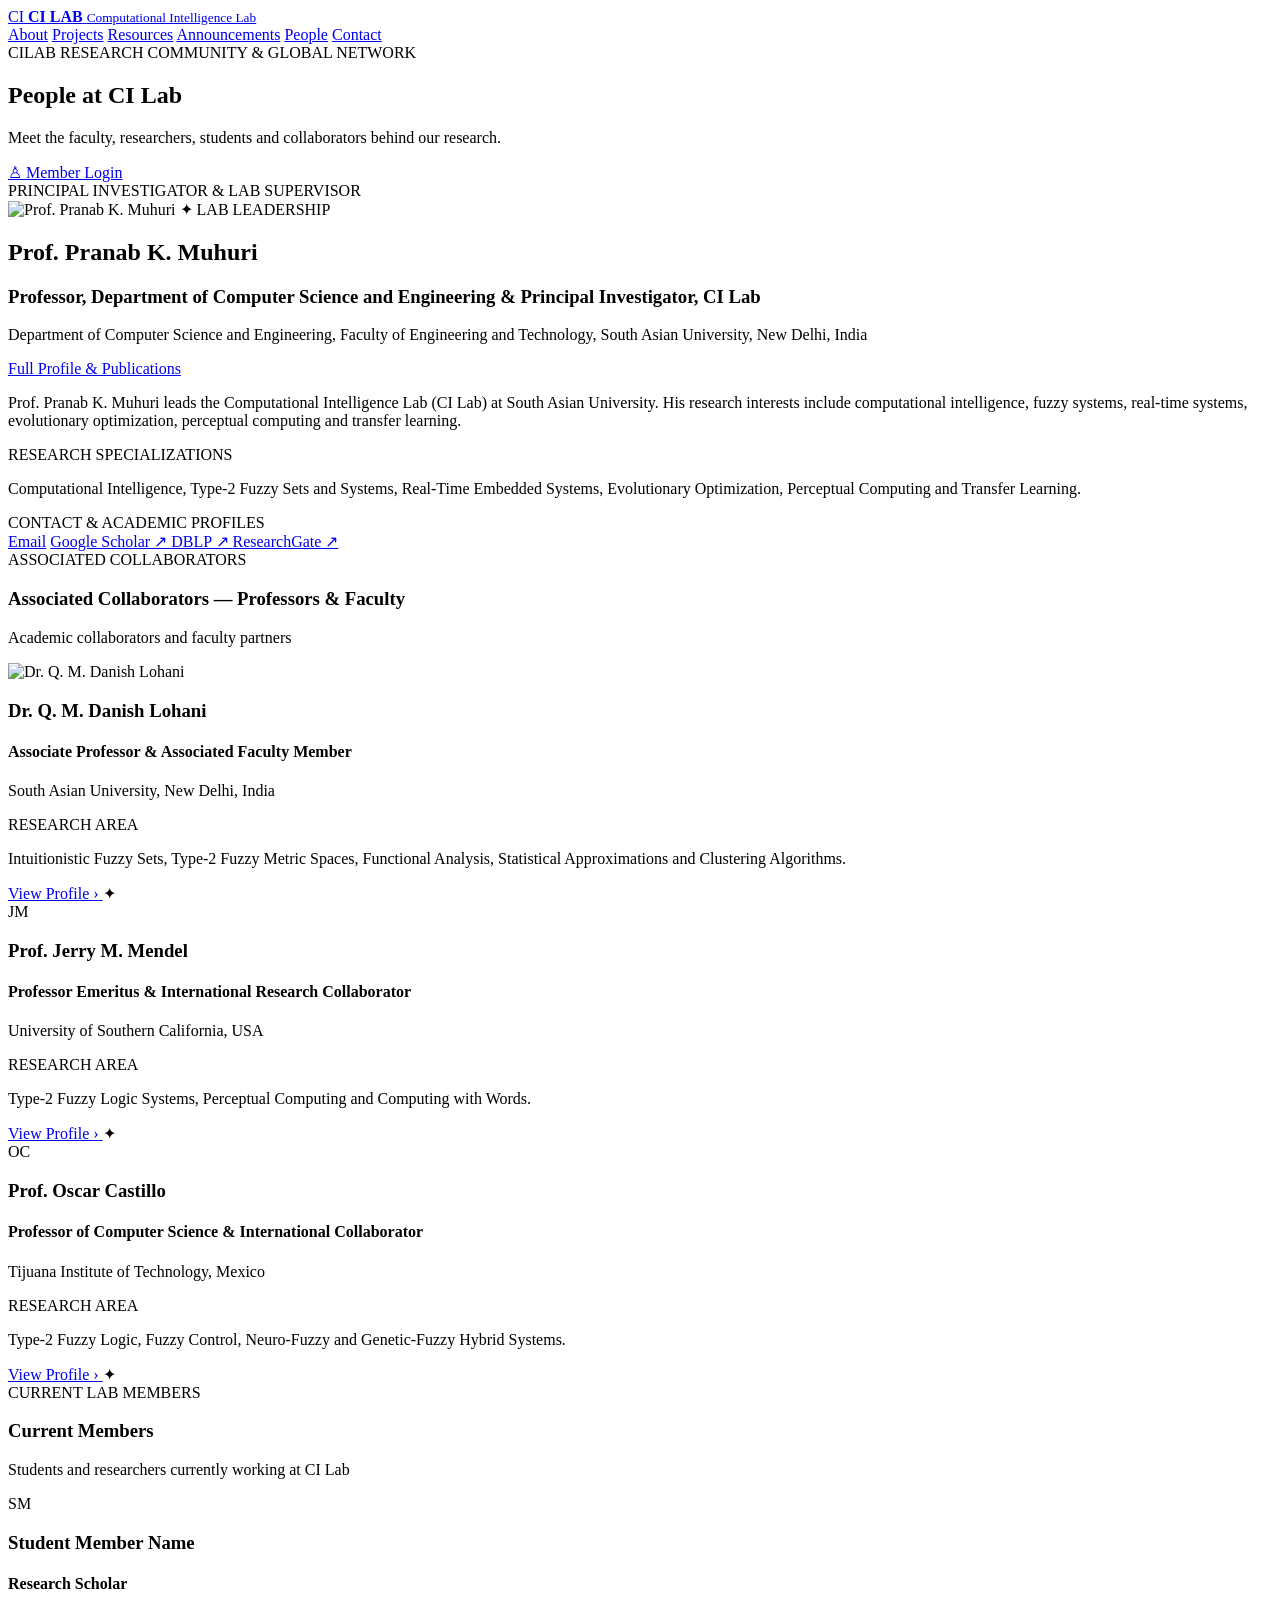
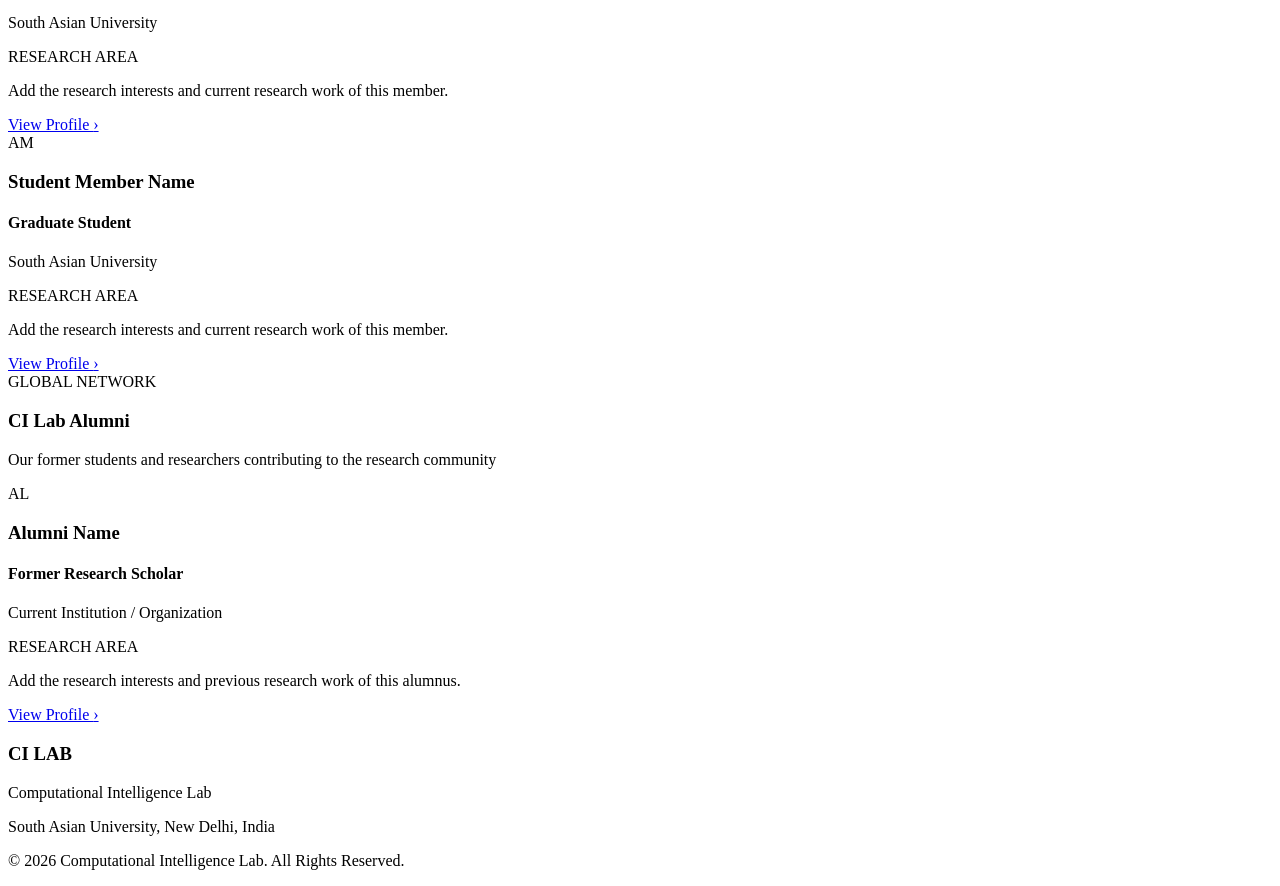
==== people.html @ 1cfc639d "Add files via upload" ====
<!DOCTYPE html>
<html lang="en">

<head>
    <meta charset="UTF-8">
    <meta name="viewport" content="width=device-width, initial-scale=1.0">

    <title>People | Computational Intelligence Lab</title>

    <!-- Existing homepage stylesheet: preserves your homepage theme -->
    <link rel="stylesheet" href="css/style.css">

    <!-- People page stylesheet -->
    <link rel="stylesheet" href="css/people.css">

</head>

<body>

    <!-- ================================
         HEADER
    ================================= -->

    <header class="people-header">

        <div class="people-container header-inner">

            <a href="index.html" class="people-logo">
                <span class="people-logo-icon">CI</span>

                <span class="people-logo-text">
                    <strong>CI LAB</strong>
                    <small>Computational Intelligence Lab</small>
                </span>
            </a>

            <nav class="people-navigation">

              
                <a href="Homepage.html">About</a>
                <a href="index.html#projects">Projects</a>
                <a href="index.html#resources">Resources</a>
                <a href="index.html#announcements">Announcements</a>
                <a href="people.html" class="current-page">People</a>
                <a href="index.html#contact">Contact</a>

            </nav>

        </div>

    </header>


 

    <main class="people-page">

        <div class="people-container">

         
            <section class="people-heading">

                <div class="heading-text">

                    <span class="people-eyebrow">
                        CILAB RESEARCH COMMUNITY &amp; GLOBAL NETWORK
                    </span>

                    <h1>People at CI Lab</h1>

                    <p>
                        Meet the faculty, researchers, students and
                        collaborators behind our research.
                    </p>

                </div>

                <a href="#" class="member-login">
                    <span>♙</span>
                    Member Login
                </a>

            </section>


            


       

            <section class="principal-section">

                <div class="people-section-title">

                    <span>
                        PRINCIPAL INVESTIGATOR &amp; LAB SUPERVISOR
                    </span>

                </div>


                <article class="principal-card">

                    <!-- Professor Image -->

                    <div class="principal-photo-box">

                        <img
                            src="d:\images.jpeg"
                            alt="Prof. Pranab K. Muhuri"
                            class="principal-photo"
                        >

                        <span class="leadership-tag">
                            ✦ LAB LEADERSHIP
                        </span>

                    </div>


                    <div class="principal-information">

                        <div class="principal-header">

                            <div>

                                <h2>Prof. Pranab K. Muhuri</h2>

                                <h3>
                                    Professor, Department of Computer Science
                                    and Engineering &amp; Principal Investigator, CI Lab
                                </h3>

                                <p class="principal-affiliation">
                                    Department of Computer Science and Engineering,
                                    Faculty of Engineering and Technology,
                                    South Asian University, New Delhi, India
                                </p>

                            </div>

                            <a href="#" class="full-profile-button">
                                Full Profile &amp; Publications
                            </a>

                        </div>


                        <p class="principal-description">
                            Prof. Pranab K. Muhuri leads the Computational
                            Intelligence Lab (CI Lab) at South Asian University.
                            His research interests include computational
                            intelligence, fuzzy systems, real-time systems,
                            evolutionary optimization, perceptual computing
                            and transfer learning.
                        </p>


                       

                        <div class="principal-details-grid">

                            <div class="principal-info-box">

                                <span class="info-title">
                                    RESEARCH SPECIALIZATIONS
                                </span>

                                <p>
                                    Computational Intelligence, Type-2 Fuzzy
                                    Sets and Systems, Real-Time Embedded Systems,
                                    Evolutionary Optimization, Perceptual Computing
                                    and Transfer Learning.
                                </p>

                            </div>


                            <div class="principal-info-box">

                                <span class="info-title">
                                    CONTACT &amp; ACADEMIC PROFILES
                                </span>

                                <div class="academic-profile-links">

                                    <a href="#">Email</a>

                                    <a href="#" target="_blank">
                                        Google Scholar ↗
                                    </a>

                                    <a href="#" target="_blank">
                                        DBLP ↗
                                    </a>

                                    <a href="#" target="_blank">
                                        ResearchGate ↗
                                    </a>

                                </div>

                            </div>

                        </div>

                    </div>

                </article>

            </section>


            

            <section class="people-group" id="collaborators">

                <div class="people-section-title purple-title">

                    <span>ASSOCIATED COLLABORATORS</span>

                </div>


                <div class="group-heading">

                    <h3>
                        Associated Collaborators — Professors &amp; Faculty
                    </h3>

                    <p>
                        Academic collaborators and faculty partners
                    </p>

                </div>


                <div class="people-grid">


                  

                    <article class="person-card">

                        <div class="person-header">

                            <div class="person-photo">

                                <img
                                    src="d:\danish_lohani.jpg"
                                    alt="Dr. Q. M. Danish Lohani"
                                >

                            </div>

                            <div class="person-information">

                                <h3>Dr. Q. M. Danish Lohani</h3>

                                <h4>
                                    Associate Professor &amp; Associated Faculty Member
                                </h4>

                                <p>
                                    South Asian University, New Delhi, India
                                </p>

                            </div>

                        </div>


                        <div class="research-area">

                            <span>RESEARCH AREA</span>

                            <p>
                                Intuitionistic Fuzzy Sets, Type-2 Fuzzy
                                Metric Spaces, Functional Analysis,
                                Statistical Approximations and Clustering Algorithms.
                            </p>

                        </div>


                        <div class="person-footer">

                            <a href="#">
                                View Profile <span>›</span>
                            </a>

                            <span class="person-symbol">✦</span>

                        </div>

                    </article>


                    <!-- COLLABORATOR 2 -->

                    <article class="person-card">

                        <div class="person-header">

                            <div class="person-photo initials-photo">
                                JM
                            </div>

                            <div class="person-information">

                                <h3>Prof. Jerry M. Mendel</h3>

                                <h4>
                                    Professor Emeritus &amp; International
                                    Research Collaborator
                                </h4>

                                <p>
                                    University of Southern California, USA
                                </p>

                            </div>

                        </div>


                        <div class="research-area">

                            <span>RESEARCH AREA</span>

                            <p>
                                Type-2 Fuzzy Logic Systems, Perceptual
                                Computing and Computing with Words.
                            </p>

                        </div>


                        <div class="person-footer">

                            <a href="#">
                                View Profile <span>›</span>
                            </a>

                            <span class="person-symbol">✦</span>

                        </div>

                    </article>


                    <!-- COLLABORATOR 3 -->

                    <article class="person-card">

                        <div class="person-header">

                            <div class="person-photo initials-photo">
                                OC
                            </div>

                            <div class="person-information">

                                <h3>Prof. Oscar Castillo</h3>

                                <h4>
                                    Professor of Computer Science &amp;
                                    International Collaborator
                                </h4>

                                <p>
                                    Tijuana Institute of Technology, Mexico
                                </p>

                            </div>

                        </div>


                        <div class="research-area">

                            <span>RESEARCH AREA</span>

                            <p>
                                Type-2 Fuzzy Logic, Fuzzy Control,
                                Neuro-Fuzzy and Genetic-Fuzzy Hybrid Systems.
                            </p>

                        </div>


                        <div class="person-footer">

                            <a href="#">
                                View Profile <span>›</span>
                            </a>

                            <span class="person-symbol">✦</span>

                        </div>

                    </article>

                </div>

            </section>


            <!-- ================================
                 CURRENT MEMBERS
            ================================= -->

            <section class="people-group" id="members">

                <div class="people-section-title purple-title">

                    <span>CURRENT LAB MEMBERS</span>

                </div>


                <div class="group-heading">

                    <h3>Current Members</h3>

                    <p>
                        Students and researchers currently working at CI Lab
                    </p>

                </div>


                <div class="people-grid">


                    <!-- MEMBER 1 -->

                    <article class="person-card">

                        <div class="person-header">

                            <div class="person-photo initials-photo">
                                SM
                            </div>

                            <div class="person-information">

                                <h3>Student Member Name</h3>

                                <h4>Research Scholar</h4>

                                <p>South Asian University</p>

                            </div>

                        </div>


                        <div class="research-area">

                            <span>RESEARCH AREA</span>

                            <p>
                                Add the research interests and current
                                research work of this member.
                            </p>

                        </div>


                        <div class="person-footer">

                            <a href="#">
                                View Profile <span>›</span>
                            </a>

                        </div>

                    </article>


                    <!-- MEMBER 2 -->

                    <article class="person-card">

                        <div class="person-header">

                            <div class="person-photo initials-photo">
                                AM
                            </div>

                            <div class="person-information">

                                <h3>Student Member Name</h3>

                                <h4>Graduate Student</h4>

                                <p>South Asian University</p>

                            </div>

                        </div>


                        <div class="research-area">

                            <span>RESEARCH AREA</span>

                            <p>
                                Add the research interests and current
                                research work of this member.
                            </p>

                        </div>


                        <div class="person-footer">

                            <a href="#">
                                View Profile <span>›</span>
                            </a>

                        </div>

                    </article>

                </div>

            </section>


            <!-- ================================
                 ALUMNI
            ================================= -->

            <section class="people-group" id="alumni">

                <div class="people-section-title purple-title">

                    <span>GLOBAL NETWORK</span>

                </div>


                <div class="group-heading">

                    <h3>CI Lab Alumni</h3>

                    <p>
                        Our former students and researchers
                        contributing to the research community
                    </p>

                </div>


                <div class="people-grid">


                    <!-- ALUMNI 1 -->

                    <article class="person-card">

                        <div class="person-header">

                            <div class="person-photo initials-photo">
                                AL
                            </div>

                            <div class="person-information">

                                <h3>Alumni Name</h3>

                                <h4>Former Research Scholar</h4>

                                <p>Current Institution / Organization</p>

                            </div>

                        </div>


                        <div class="research-area">

                            <span>RESEARCH AREA</span>

                            <p>
                                Add the research interests and previous
                                research work of this alumnus.
                            </p>

                        </div>


                        <div class="person-footer">

                            <a href="#">
                                View Profile <span>›</span>
                            </a>

                        </div>

                    </article>

                </div>

            </section>

        </div>

    </main>


    <!-- ================================
         FOOTER
    ================================= -->

    <footer class="people-footer">

        <div class="people-container footer-inner">

            <div>

                <h3>CI LAB</h3>

                <p>Computational Intelligence Lab</p>

                <p>South Asian University, New Delhi, India</p>

            </div>


            <p class="footer-copyright">
                © 2026 Computational Intelligence Lab.
                All Rights Reserved.
            </p>

        </div>

    </footer>

</body>

</html>
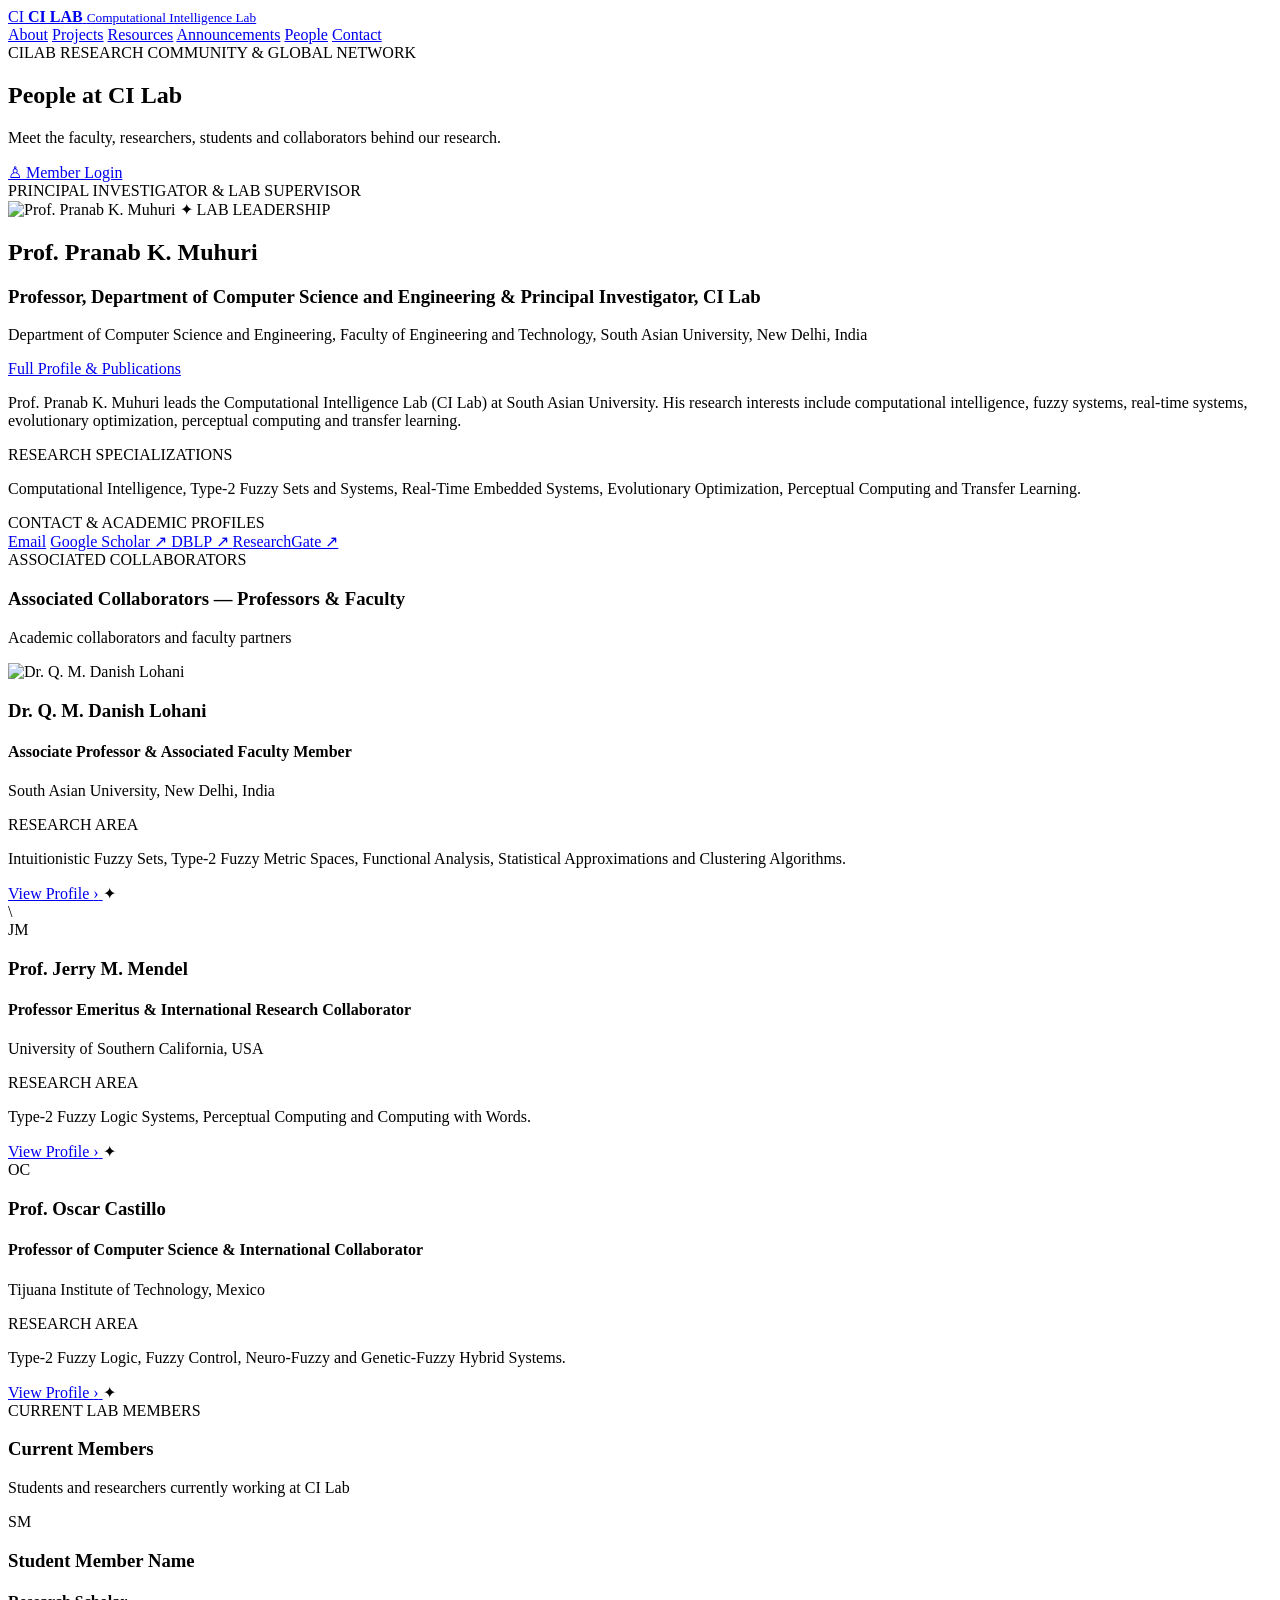
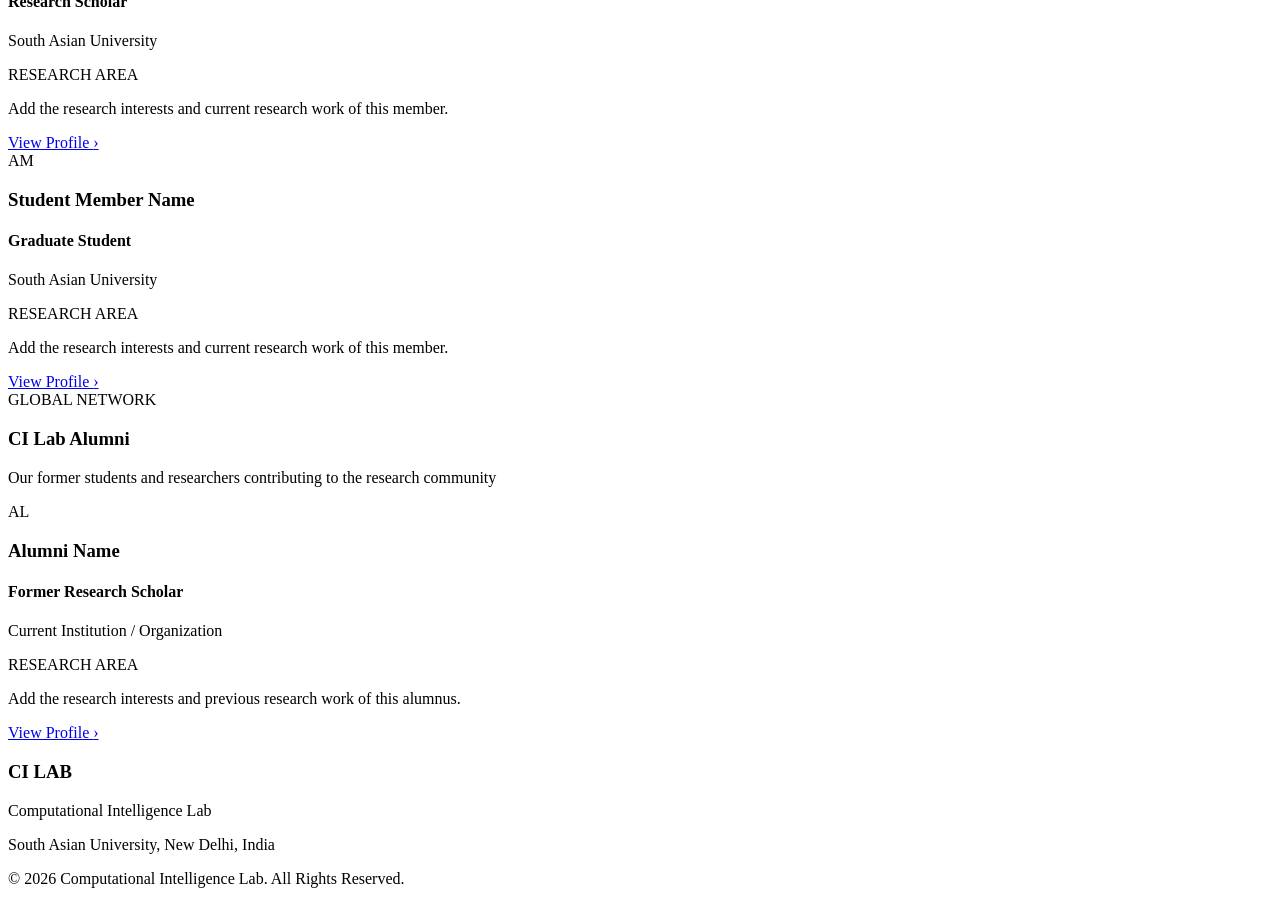
==== commit 02547905: "Add files via upload" ====
--- a/people.html
+++ b/people.html
@@ -17,9 +17,6 @@
 
 <body>
 
-    <!-- ================================
-         HEADER
-    ================================= -->
 
     <header class="people-header">
 
@@ -296,7 +293,7 @@
                     </article>
 
 
-                    <!-- COLLABORATOR 2 -->
+                 \
 
                     <article class="person-card">
 
@@ -406,9 +403,7 @@
             </section>
 
 
-            <!-- ================================
-                 CURRENT MEMBERS
-            ================================= -->
+         
 
             <section class="people-group" id="members">
 
@@ -433,7 +428,7 @@
                 <div class="people-grid">
 
 
-                    <!-- MEMBER 1 -->
+                   
 
                     <article class="person-card">
 
@@ -479,7 +474,7 @@
                     </article>
 
 
-                    <!-- MEMBER 2 -->
+                   
 
                     <article class="person-card">
 
@@ -529,9 +524,7 @@
             </section>
 
 
-            <!-- ================================
-                 ALUMNI
-            ================================= -->
+           
 
             <section class="people-group" id="alumni">
 
@@ -557,7 +550,7 @@
                 <div class="people-grid">
 
 
-                    <!-- ALUMNI 1 -->
+                 
 
                     <article class="person-card">
 
@@ -611,9 +604,7 @@
     </main>
 
 
-    <!-- ================================
-         FOOTER
-    ================================= -->
+   
 
     <footer class="people-footer">
 
